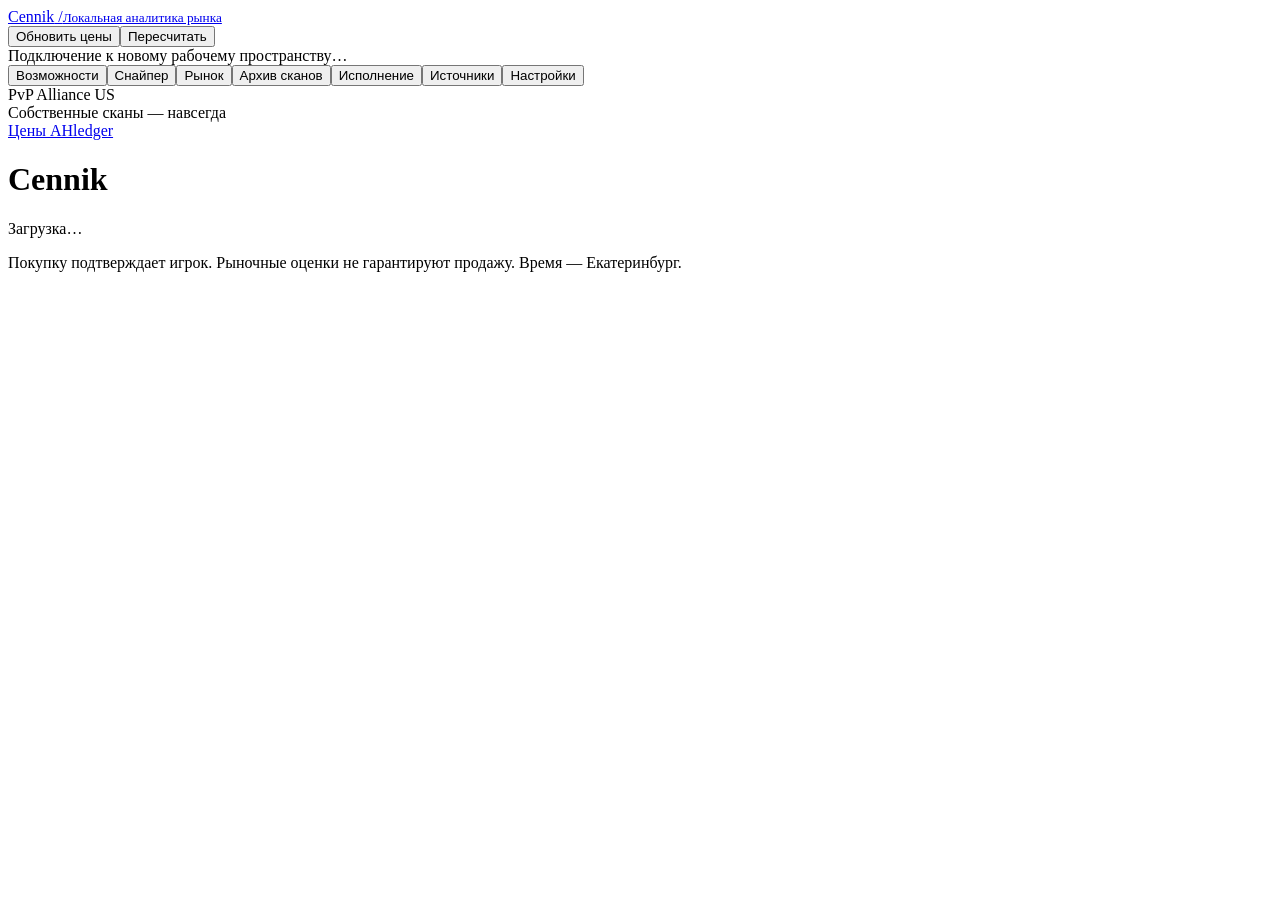
==== src/ahledger/static/next.html @ 5cc3c7da "полностью изменили логику, веб. автоанализ рынка из аддона. добавлен снайп" ====
<!doctype html>
<html lang="ru"><head><meta charset="utf-8"><meta name="viewport" content="width=device-width,initial-scale=1"><title>Cennik — локальный рынок</title><link rel="stylesheet" href="/static/next.css"><script src="/static/next-sniper.js" defer></script><script src="/static/next.js" defer></script></head>
<body><header><a class="brand" href="/">Cennik<span> /</span><small>Локальная аналитика рынка</small></a><div class="header-actions"><button data-action="prices">Обновить цены</button><button class="primary" data-action="calculate">Пересчитать</button></div></header>
<div class="sourcebar" id="sourcebar">Подключение к новому рабочему пространству…</div>
<div class="layout"><aside><nav aria-label="Разделы"><button data-page="opportunities" aria-current="page">Возможности</button><button data-page="sniper">Снайпер</button><button data-page="market">Рынок</button><button data-page="archive">Архив сканов</button><button data-page="execution">Исполнение</button><button data-page="sources">Источники</button><button data-page="settings">Настройки</button></nav><div class="sidebar-note">PvP Alliance US<br>Собственные сканы — навсегда<br><a href="https://ahledger.com" target="_blank" rel="noreferrer">Цены AHledger</a></div></aside><main><div id="message" role="status" aria-live="polite" hidden></div><div id="job-status" aria-live="polite"></div><div id="content"><h1>Cennik</h1><p>Загрузка…</p></div></main></div>
<footer>Покупку подтверждает игрок. Рыночные оценки не гарантируют продажу. Время — Екатеринбург.</footer></body></html>
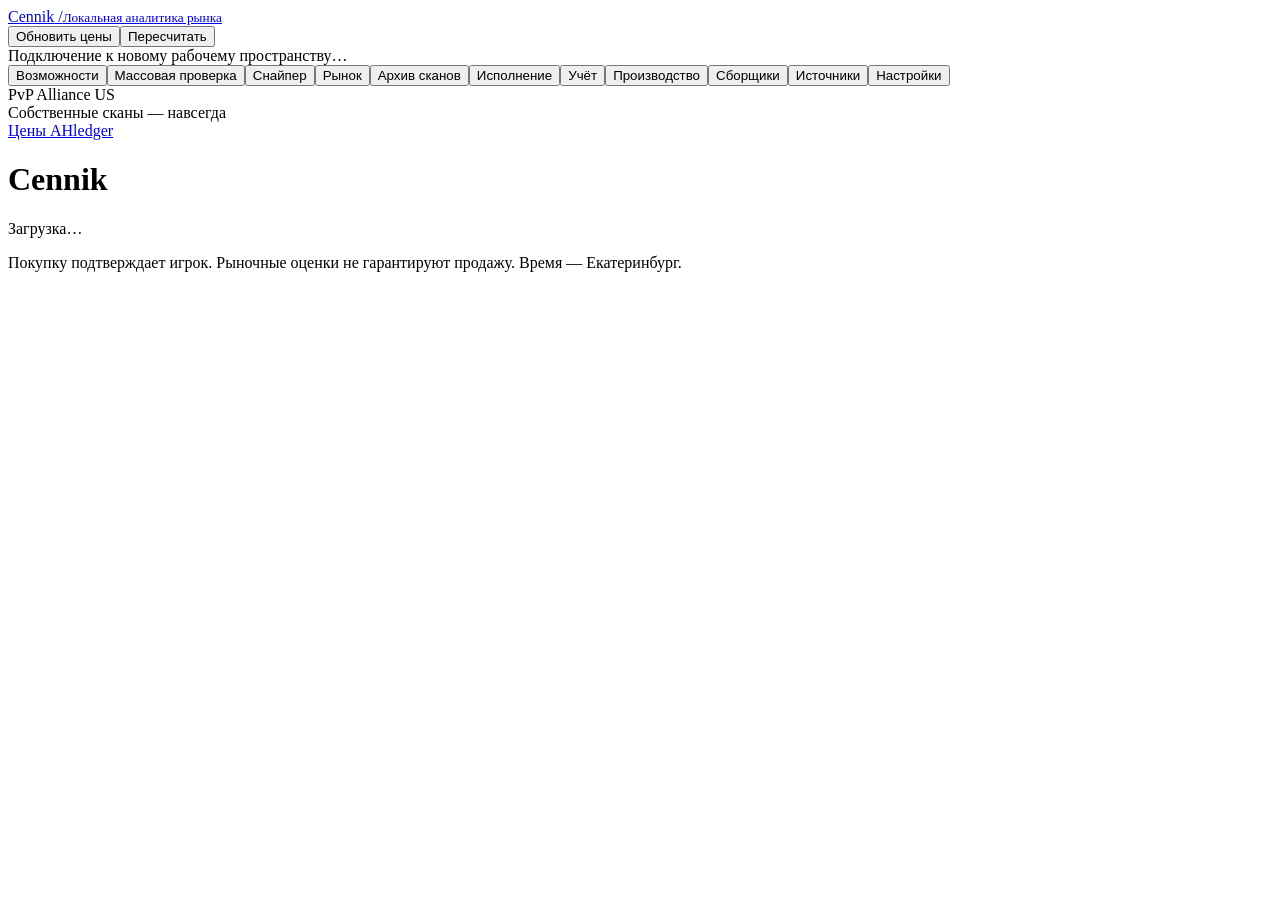
==== commit 6d0f3171: "Аддон 0.12.0: видимый статус сбора, причины ожидания и ошибок, счётчики и отчёт для поддержки. Коман" ====
--- a/src/ahledger/static/next.html
+++ b/src/ahledger/static/next.html
@@ -1,6 +1,6 @@
 <!doctype html>
-<html lang="ru"><head><meta charset="utf-8"><meta name="viewport" content="width=device-width,initial-scale=1"><title>Cennik — локальный рынок</title><link rel="stylesheet" href="/static/next.css"><script src="/static/next-sniper.js" defer></script><script src="/static/next.js" defer></script></head>
+<html lang="ru"><head><meta charset="utf-8"><meta name="viewport" content="width=device-width,initial-scale=1"><title>Cennik — локальный рынок</title><link rel="stylesheet" href="/static/next.css"><script src="/static/next-sniper.js" defer></script><script src="/static/next-bulk.js" defer></script><script src="/static/next-accounting.js" defer></script><script src="/static/next-production.js" defer></script><script src="/static/next-collectors.js" defer></script><script src="/static/next.js" defer></script></head>
 <body><header><a class="brand" href="/">Cennik<span> /</span><small>Локальная аналитика рынка</small></a><div class="header-actions"><button data-action="prices">Обновить цены</button><button class="primary" data-action="calculate">Пересчитать</button></div></header>
 <div class="sourcebar" id="sourcebar">Подключение к новому рабочему пространству…</div>
-<div class="layout"><aside><nav aria-label="Разделы"><button data-page="opportunities" aria-current="page">Возможности</button><button data-page="sniper">Снайпер</button><button data-page="market">Рынок</button><button data-page="archive">Архив сканов</button><button data-page="execution">Исполнение</button><button data-page="sources">Источники</button><button data-page="settings">Настройки</button></nav><div class="sidebar-note">PvP Alliance US<br>Собственные сканы — навсегда<br><a href="https://ahledger.com" target="_blank" rel="noreferrer">Цены AHledger</a></div></aside><main><div id="message" role="status" aria-live="polite" hidden></div><div id="job-status" aria-live="polite"></div><div id="content"><h1>Cennik</h1><p>Загрузка…</p></div></main></div>
+<div class="layout"><aside><nav aria-label="Разделы"><button data-page="opportunities" aria-current="page">Возможности</button><button data-page="bulk">Массовая проверка</button><button data-page="sniper">Снайпер</button><button data-page="market">Рынок</button><button data-page="archive">Архив сканов</button><button data-page="execution">Исполнение</button><button data-page="accounting">Учёт</button><button data-page="production">Производство</button><button data-page="collectors">Сборщики</button><button data-page="sources">Источники</button><button data-page="settings">Настройки</button></nav><div class="sidebar-note">PvP Alliance US<br>Собственные сканы — навсегда<br><a href="https://ahledger.com" target="_blank" rel="noreferrer">Цены AHledger</a></div></aside><main><div id="message" role="status" aria-live="polite" hidden></div><div id="job-status" aria-live="polite"></div><div id="content"><h1>Cennik</h1><p>Загрузка…</p></div></main></div>
 <footer>Покупку подтверждает игрок. Рыночные оценки не гарантируют продажу. Время — Екатеринбург.</footer></body></html>
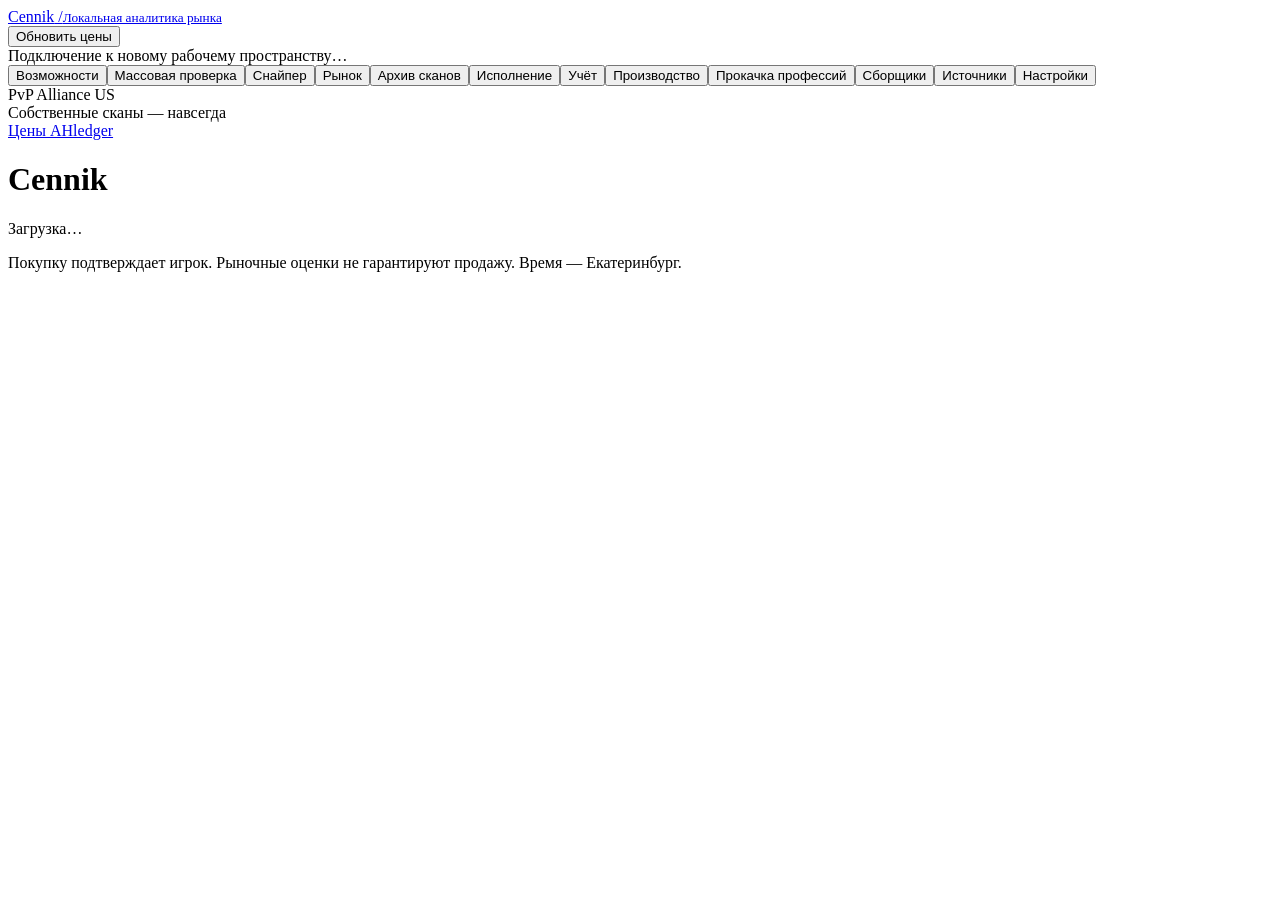
==== commit a63083e6: "раздел «Прокачка профессий, математика в крафте, автоцикл аука" ====
--- a/src/ahledger/static/next.html
+++ b/src/ahledger/static/next.html
@@ -1,6 +1,6 @@
 <!doctype html>
-<html lang="ru"><head><meta charset="utf-8"><meta name="viewport" content="width=device-width,initial-scale=1"><title>Cennik — локальный рынок</title><link rel="stylesheet" href="/static/next.css"><script src="/static/next-sniper.js" defer></script><script src="/static/next-bulk.js" defer></script><script src="/static/next-accounting.js" defer></script><script src="/static/next-production.js" defer></script><script src="/static/next-collectors.js" defer></script><script src="/static/next.js" defer></script></head>
-<body><header><a class="brand" href="/">Cennik<span> /</span><small>Локальная аналитика рынка</small></a><div class="header-actions"><button data-action="prices">Обновить цены</button><button class="primary" data-action="calculate">Пересчитать</button></div></header>
+<html lang="ru"><head><meta charset="utf-8"><meta name="viewport" content="width=device-width,initial-scale=1"><title>Cennik — локальный рынок</title><link rel="stylesheet" href="/static/next.css"><script src="/static/next-sniper.js" defer></script><script src="/static/next-bulk.js" defer></script><script src="/static/next-accounting.js" defer></script><script src="/static/next-production.js" defer></script><script src="/static/next-leveling.js" defer></script><script src="/static/next-collectors.js" defer></script><script src="/static/next-release.js" defer></script><script src="/static/next.js" defer></script></head>
+<body><header><a class="brand" href="/">Cennik<span> /</span><small>Локальная аналитика рынка</small></a><div class="header-actions"><button data-action="prices">Обновить цены</button></div></header>
 <div class="sourcebar" id="sourcebar">Подключение к новому рабочему пространству…</div>
-<div class="layout"><aside><nav aria-label="Разделы"><button data-page="opportunities" aria-current="page">Возможности</button><button data-page="bulk">Массовая проверка</button><button data-page="sniper">Снайпер</button><button data-page="market">Рынок</button><button data-page="archive">Архив сканов</button><button data-page="execution">Исполнение</button><button data-page="accounting">Учёт</button><button data-page="production">Производство</button><button data-page="collectors">Сборщики</button><button data-page="sources">Источники</button><button data-page="settings">Настройки</button></nav><div class="sidebar-note">PvP Alliance US<br>Собственные сканы — навсегда<br><a href="https://ahledger.com" target="_blank" rel="noreferrer">Цены AHledger</a></div></aside><main><div id="message" role="status" aria-live="polite" hidden></div><div id="job-status" aria-live="polite"></div><div id="content"><h1>Cennik</h1><p>Загрузка…</p></div></main></div>
+<div class="layout"><aside><nav aria-label="Разделы"><button data-page="opportunities" aria-current="page">Возможности</button><button data-page="bulk">Массовая проверка</button><button data-page="sniper">Снайпер</button><button data-page="market">Рынок</button><button data-page="archive">Архив сканов</button><button data-page="execution">Исполнение</button><button data-page="accounting">Учёт</button><button data-page="production">Производство</button><button data-page="leveling">Прокачка профессий</button><button data-page="collectors">Сборщики</button><button data-page="sources">Источники</button><button data-page="settings">Настройки</button></nav><div class="sidebar-note"><span id="market-label">PvP Alliance US</span><br>Собственные сканы — навсегда<br><a href="https://ahledger.com" target="_blank" rel="noreferrer">Цены AHledger</a></div></aside><main><div id="message" role="status" aria-live="polite" hidden></div><div id="job-status" aria-live="polite"></div><div id="content"><h1>Cennik</h1><p>Загрузка…</p></div></main></div>
 <footer>Покупку подтверждает игрок. Рыночные оценки не гарантируют продажу. Время — Екатеринбург.</footer></body></html>
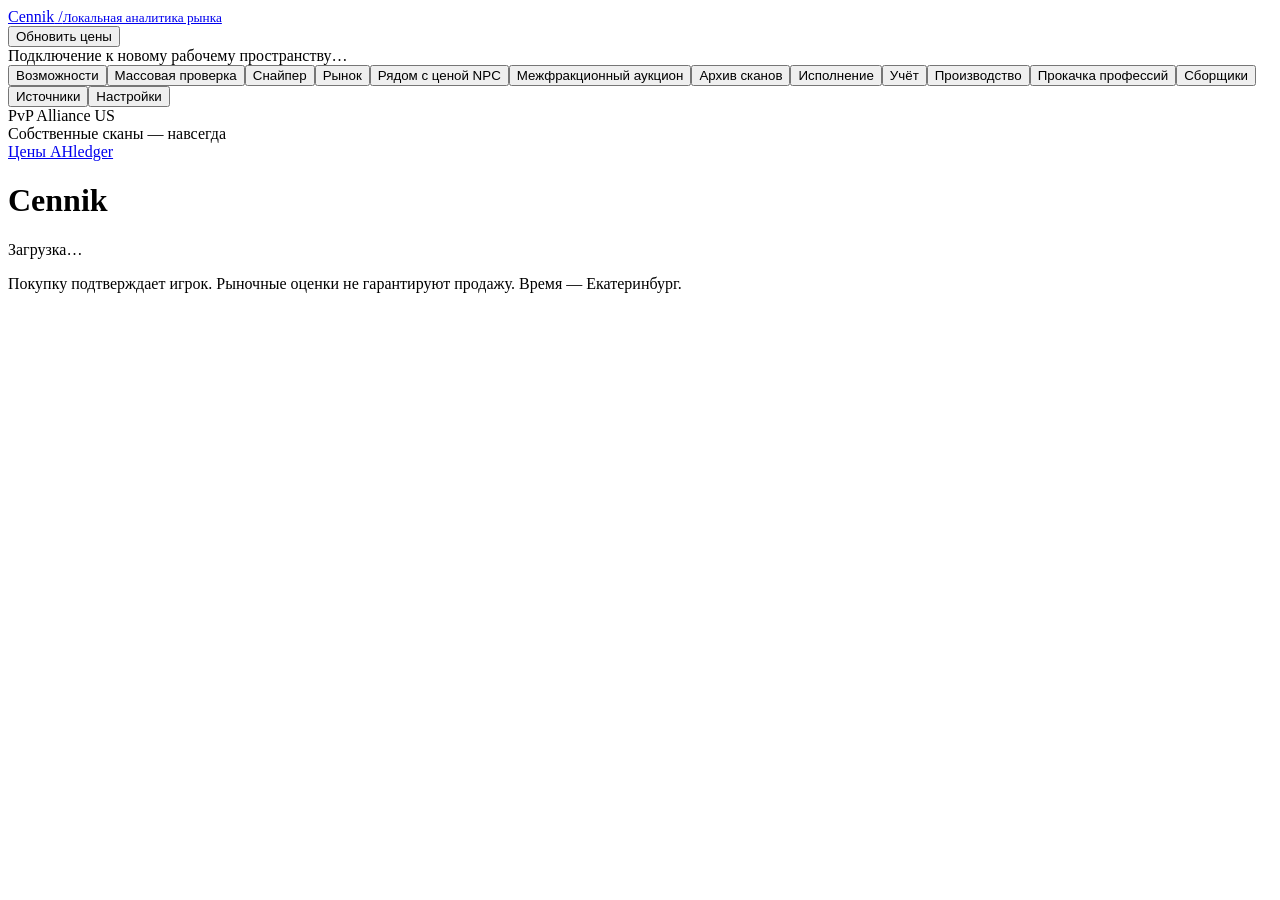
==== commit d6a2a07b: "много правок" ====
--- a/src/ahledger/static/next.html
+++ b/src/ahledger/static/next.html
@@ -1,6 +1,6 @@
 <!doctype html>
-<html lang="ru"><head><meta charset="utf-8"><meta name="viewport" content="width=device-width,initial-scale=1"><title>Cennik — локальный рынок</title><link rel="stylesheet" href="/static/next.css"><script src="/static/next-sniper.js" defer></script><script src="/static/next-bulk.js" defer></script><script src="/static/next-accounting.js" defer></script><script src="/static/next-production.js" defer></script><script src="/static/next-leveling.js" defer></script><script src="/static/next-collectors.js" defer></script><script src="/static/next-release.js" defer></script><script src="/static/next.js" defer></script></head>
+<html lang="ru"><head><meta charset="utf-8"><meta name="viewport" content="width=device-width,initial-scale=1"><title>Cennik — локальный рынок</title><link rel="stylesheet" href="/static/next.css"><link rel="stylesheet" href="/static/next-hub.css"><link rel="stylesheet" href="/static/next-neutral.css"><script src="/static/next-shell.js" defer></script><script src="/static/next-names.js" defer></script><script src="/static/next-sniper.js" defer></script><script src="/static/next-bulk.js" defer></script><script src="/static/next-accounting.js" defer></script><script src="/static/next-production.js" defer></script><script src="/static/next-leveling.js" defer></script><script src="/static/next-collectors.js" defer></script><script src="/static/next-release.js" defer></script><script src="/static/next-neutral.js" defer></script><script src="/static/next-vendor.js" defer></script><script src="/static/next-extended.js" defer></script><script src="/static/next.js" defer></script></head>
 <body><header><a class="brand" href="/">Cennik<span> /</span><small>Локальная аналитика рынка</small></a><div class="header-actions"><button data-action="prices">Обновить цены</button></div></header>
 <div class="sourcebar" id="sourcebar">Подключение к новому рабочему пространству…</div>
-<div class="layout"><aside><nav aria-label="Разделы"><button data-page="opportunities" aria-current="page">Возможности</button><button data-page="bulk">Массовая проверка</button><button data-page="sniper">Снайпер</button><button data-page="market">Рынок</button><button data-page="archive">Архив сканов</button><button data-page="execution">Исполнение</button><button data-page="accounting">Учёт</button><button data-page="production">Производство</button><button data-page="leveling">Прокачка профессий</button><button data-page="collectors">Сборщики</button><button data-page="sources">Источники</button><button data-page="settings">Настройки</button></nav><div class="sidebar-note"><span id="market-label">PvP Alliance US</span><br>Собственные сканы — навсегда<br><a href="https://ahledger.com" target="_blank" rel="noreferrer">Цены AHledger</a></div></aside><main><div id="message" role="status" aria-live="polite" hidden></div><div id="job-status" aria-live="polite"></div><div id="content"><h1>Cennik</h1><p>Загрузка…</p></div></main></div>
+<div class="layout"><aside><nav aria-label="Разделы"><button data-page="opportunities" aria-current="page">Возможности</button><button data-page="bulk">Массовая проверка</button><button data-page="sniper">Снайпер</button><button data-page="market">Рынок</button><button data-page="vendor">Рядом с ценой NPC</button><button data-page="neutral">Межфракционный аукцион</button><button data-page="archive">Архив сканов</button><button data-page="execution">Исполнение</button><button data-page="accounting">Учёт</button><button data-page="production">Производство</button><button data-page="leveling">Прокачка профессий</button><button data-page="collectors">Сборщики</button><button data-page="sources">Источники</button><button data-page="settings">Настройки</button></nav><div class="sidebar-note"><span id="market-label">PvP Alliance US</span><br>Собственные сканы — навсегда<br><a href="https://ahledger.com" target="_blank" rel="noreferrer">Цены AHledger</a></div></aside><main><div id="message" role="status" aria-live="polite" hidden></div><div id="job-status" aria-live="polite"></div><div id="content"><h1>Cennik</h1><p>Загрузка…</p></div></main></div>
 <footer>Покупку подтверждает игрок. Рыночные оценки не гарантируют продажу. Время — Екатеринбург.</footer></body></html>
